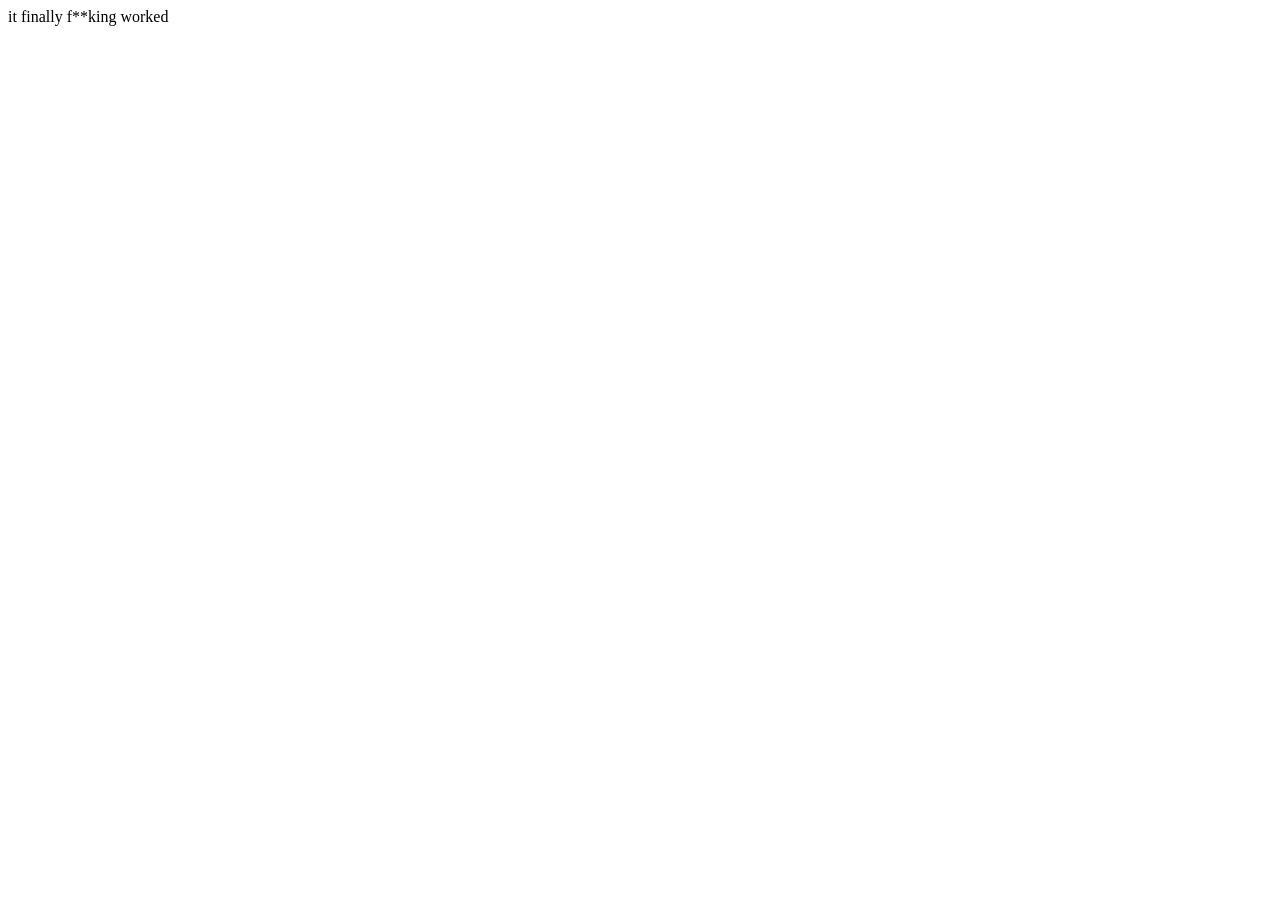
==== Sprint2/Demo1/test.html @ 45257cf0 "gjhvjhvgj" ====
<!DOCTYPE html>
<html lang="en">
<head>
  <meta charset="UTF-8">
  <meta name="viewport" content="width=device-width, initial-scale=1.0">
  <meta http-equiv="X-UA-Compatible" content="ie=edge">
  <title>Testfile</title>
  it finally f**king worked
</head>
<body>

</body>
</html>
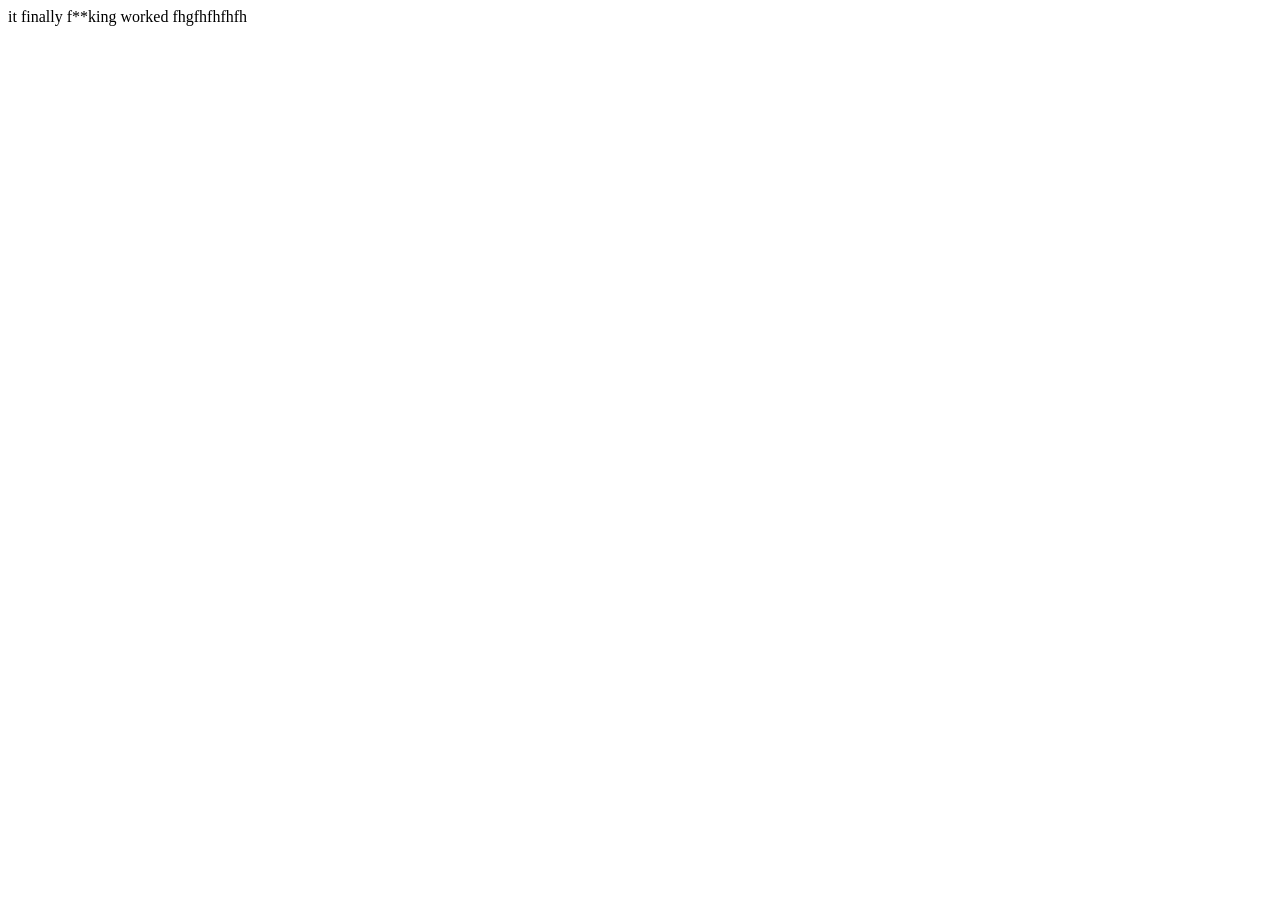
==== commit 15ddcd10: "working branch created" ====
--- a/Sprint2/Demo1/test.html
+++ b/Sprint2/Demo1/test.html
@@ -6,6 +6,7 @@
   <meta http-equiv="X-UA-Compatible" content="ie=edge">
   <title>Testfile</title>
   it finally f**king worked
+  fhgfhfhfhfh
 </head>
 <body>
 
